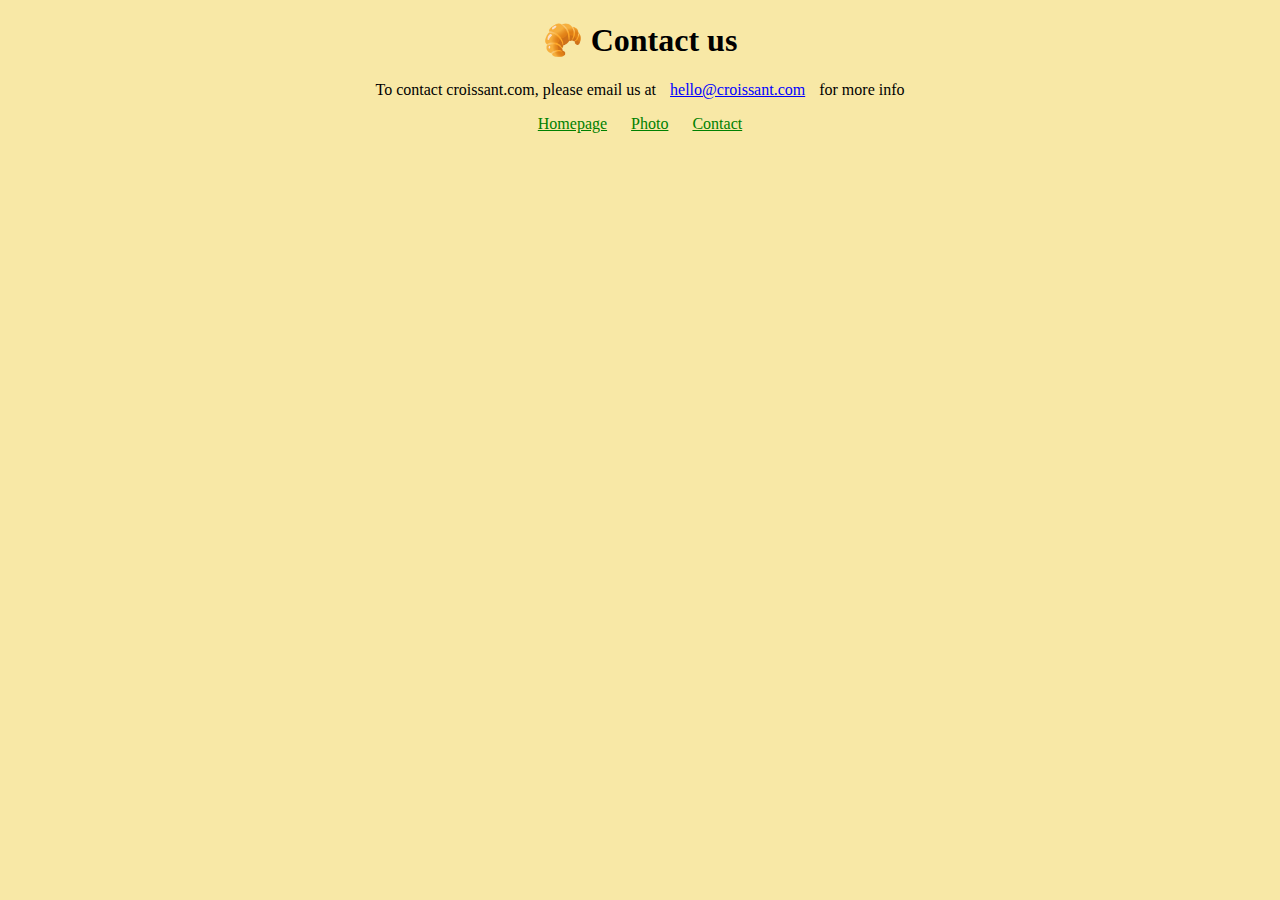
==== contact.html @ fa1fb818 "created a website page" ====
<!DOCTYPE html>
<html lang="en">

<head>
    <meta charset="UTF-8">
    <meta http-equiv="X-UA-Compatible" content="IE=edge">
    <meta name="viewport" content="width=device-width, initial-scale=1.0">
    <link rel="stylesheet" href="/src/style.css">
    <title>Contact us - Croissant.com</title>
</head>

<body>
    <h1>
        🥐 Contact us
    </h1>
    <p>
        To contact croissant.com, please email us at
        <a href="mailto:hello@croissant.com" class="email">
            hello@croissant.com</a> for more info
    </p>
    <footer>
        <a href="/">Homepage</a>
        <a href="/photo.html">Photo</a>
        <a href="/contact.html">Contact</a>

    </footer>
</body>

</html>
---- src/style.css ----
body {
  text-align: center;
  margin: 8px;
  background-color: #f8e8a6;
  font-family: "Times New Roman", Times, serif;
}

h1 {
  text-align: center;
}
p {
  text-align: center;
}
a {
  color: green;
  padding: 10px;
}
.email {
  color: blue;
}
img {
  padding-bottom: 30px;
}
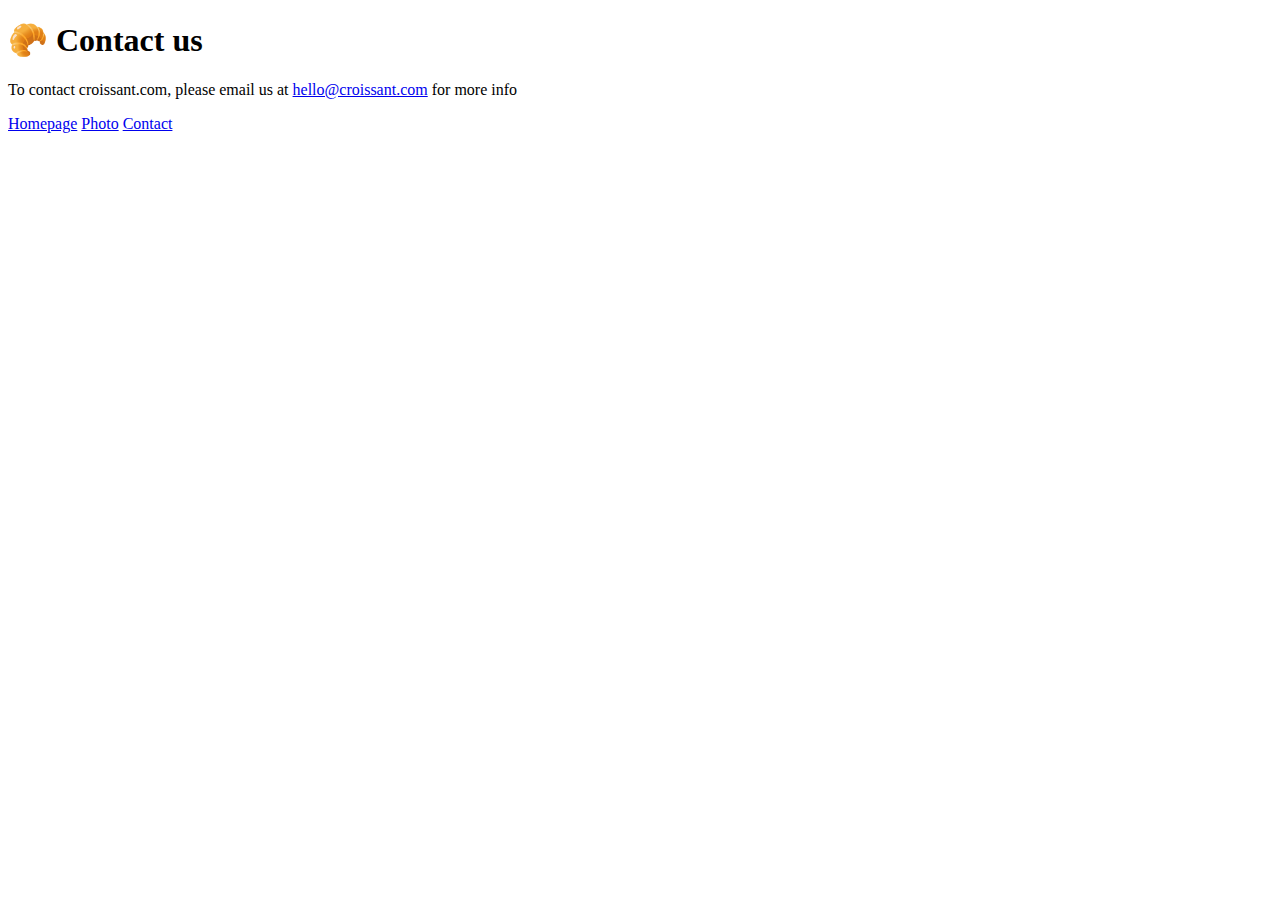
==== commit d8a2277b: "change the path" ====
--- a/contact.html
+++ b/contact.html
@@ -5,7 +5,7 @@
     <meta charset="UTF-8">
     <meta http-equiv="X-UA-Compatible" content="IE=edge">
     <meta name="viewport" content="width=device-width, initial-scale=1.0">
-    <link rel="stylesheet" href="/src/style.css">
+    <link rel="stylesheet" href="/croissant-app/src/style.css">
     <title>Contact us - Croissant.com</title>
 </head>
 
@@ -19,9 +19,9 @@
             hello@croissant.com</a> for more info
     </p>
     <footer>
-        <a href="/">Homepage</a>
-        <a href="/photo.html">Photo</a>
-        <a href="/contact.html">Contact</a>
+        <a href="/croissant-app/index.html">Homepage</a>
+        <a href="/croissant-app/photo.html">Photo</a>
+        <a href="/croissant-app/contact.html">Contact</a>
 
     </footer>
 </body>
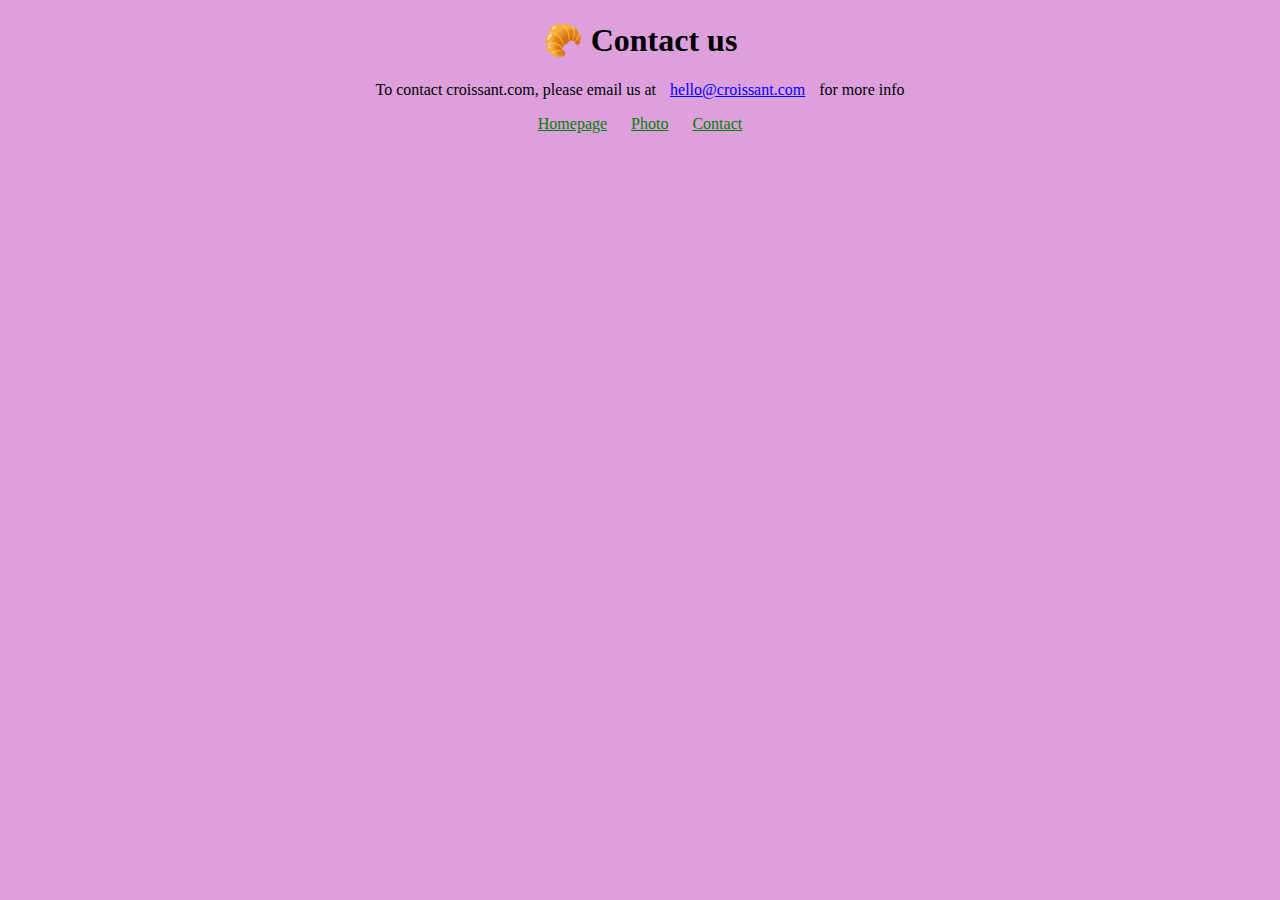
==== commit b3c6d76b: "changed a link paths" ====
--- a/contact.html
+++ b/contact.html
@@ -4,8 +4,8 @@
 <head>
     <meta charset="UTF-8">
     <meta http-equiv="X-UA-Compatible" content="IE=edge">
-    <meta name="viewport" content="width=device-width, initial-scale=1.0">
-    <link rel="stylesheet" href="/croissant-app/src/style.css">
+    <meta name="viewport" content="Contact us to buy croissant">
+    <link rel="stylesheet" href="/src/style.css">
     <title>Contact us - Croissant.com</title>
 </head>
 
@@ -15,13 +15,13 @@
     </h1>
     <p>
         To contact croissant.com, please email us at
-        <a href="mailto:hello@croissant.com" class="email">
+        <a href="mailto:hello@croissant.com" class="email" title="email">
             hello@croissant.com</a> for more info
     </p>
     <footer>
-        <a href="/croissant-app/index.html">Homepage</a>
-        <a href="/croissant-app/photo.html">Photo</a>
-        <a href="/croissant-app/contact.html">Contact</a>
+        <a href="/index.html" title="homepage">Homepage</a>
+        <a href="/photo.html" title="photo-croissant">Photo</a>
+        <a href="/contact.html" title="contact">Contact</a>
 
     </footer>
 </body>
--- a/src/style.css
+++ b/src/style.css
@@ -0,0 +1,23 @@
+body {
+  text-align: center;
+  margin: 8px;
+  background-color: plum;
+  font-family: "Times New Roman", Times, serif;
+}
+
+h1 {
+  text-align: center;
+}
+p {
+  text-align: center;
+}
+a {
+  color: green;
+  padding: 10px;
+}
+.email {
+  color: blue;
+}
+img {
+  padding-bottom: 30px;
+}
